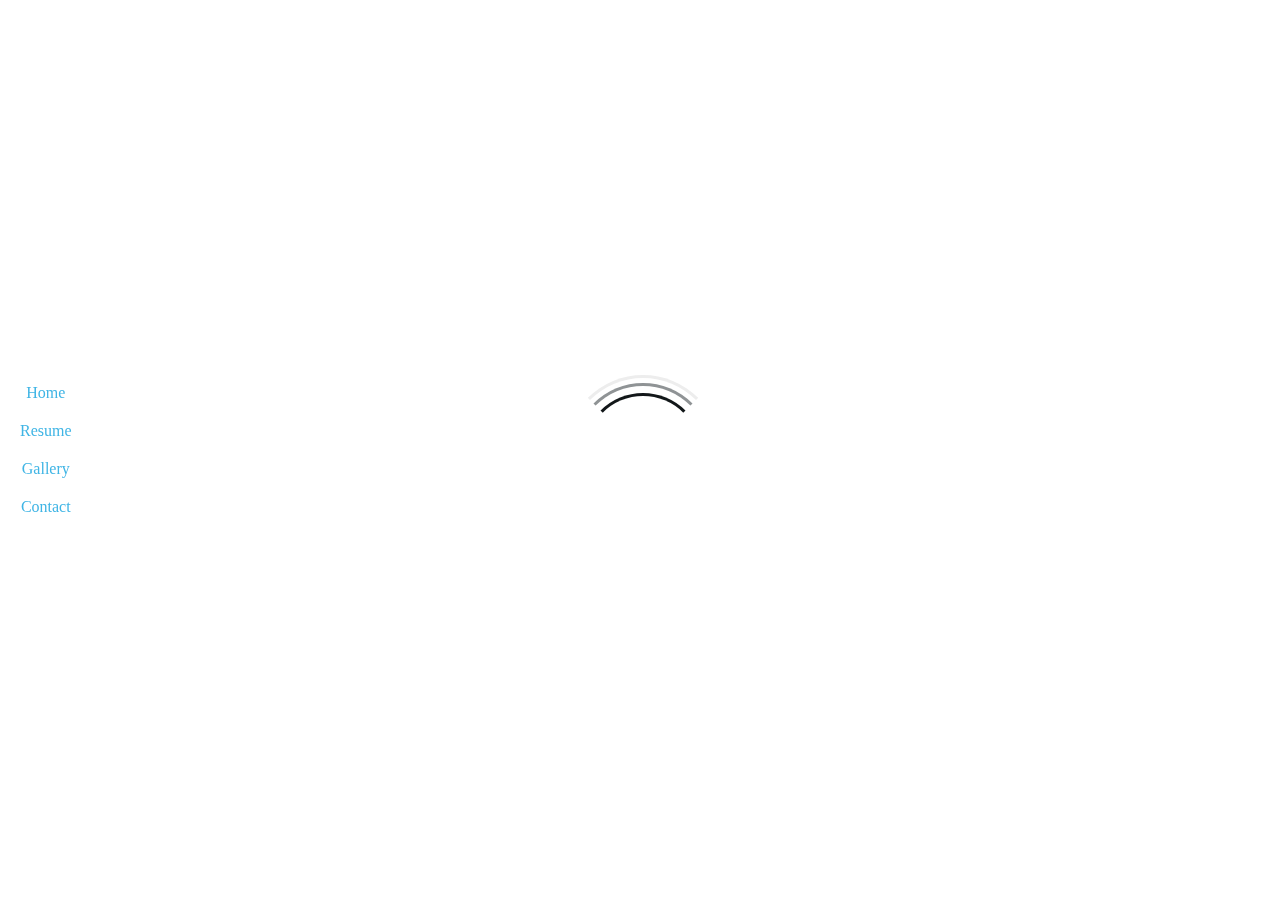
==== beta/index.html @ 6c9d30f5 "Beta Site Added" ====
<html>

<head>
    <title>Zipbug Development</title>
    <link rel="stylesheet" href="css/main.css">
    
</head>

<body>
    <div id="loader-wrapper">
        <div id="loader"></div>

        <div class="loader-section section-left"></div>
        <div class="loader-section section-right"></div>

    </div>
    <nav>
        <a href="#main" data-id="main">Home</a>
        <a href="#resume" data-id="resume">Resume</a>
        <a href="#gallery" data-id="gallery">Gallery</a>
        <a href="#contact" data-id="contact">Contact</a>
    </nav>
    <div class="scroll-body">
        <section id="contact" name="contact">
            <form id="contact-form" action="#" method="post">
                <h2>Contact us</h2>
                <sub class="warning">* required</sub>
                <div class="input_area">
                    <input class="r_input" type="email" name="email">
                    <label class="required" for="email">Email*</label>
                </div>
                <div class="input_area">
                    <input class="r_input" type="text" name="name">
                    <label class="required" for="name">Name*</label>
                </div>
                <div class="input_area">
                    <input type="text" id="phone" name="phone">
                    <label for="phone">Phone Number</label>
                </div>
                <div class="input_area">
                    <textarea class="r_input" name="info" id="info" cols="30" rows="10"></textarea>
                    <label class="required" for="info">Message*</label>
                </div>
                <input class="submit" type="submit" value="Submit">
                <div class="response"></div>
            </form>
        </section>
        <section id="main" name="main">
            <div class="zipbug-shell"></div>
        </section>

        <section id="resume" name="resume">
            <div class="container clearfix">
                <div class="objective">
                    <img class="avatar noPrint lazy fade-in" alt="Me as a little avitar" data-src="images/avatar.png" src="images/avatar.png">
                    <h2>Eric Evans</h2>
                    <hr class="frontEnd">
                </div>
                <div class="half">
                    <div class="resumeIcon experienceIcon"></div>
                    <h3>Professional Experience</h3>
                    <ul class="disc">
                        <li>
                            <h4>January 2015 - Current</h4>
                            <h5>Allen Communications : Front-End Developer</h5>
                            <ul>
                                <li>Create custom Learning solutions built to clients needs.</li>
                                <li>Build handlebars or react.js templates</li>
                                <li>Assist other developers in meeting deadlines.</li>
                                <li>Debug older software issues.</li>
                            </ul>
                        </li>
                        <li>
                            <h4>July 2014 - November 2014 --Contract</h4>
                            <h5>ThomasArts - Farmington : Front-End Developer</h5>
                            <ul>
                                <li>Create sites based off of PSD designs.</li>
                                <li>Maintain semantic code base</li>
                                <li>Create sites in Wordpress or Drupal</li>
                                <li>Work with team to meet deadlines</li>
                            </ul>
                        </li>
                        <li>
                            <h4>Februarry 2014 - July 2014 --Contract</h4>
                            <h5>Equitable Life and Casualty- Salt Lake City : Front-End Developer</h5>
                            <ul>
                                <li>Created Basic CMS</li>
                                <li>Maintain semantic code base</li>
                                <li>Designed responsive template for future sites</li>
                            </ul>
                        </li>
                        <li>
                            <h4>August 2012 -February 2014</h4>
                            <h5>RANLife Home Loans - SLC : Designer/ Developer</h5>
                            <ul>
                                <li>Created all image content</li>
                                <li>Designed/ maintained new web content</li>
                                <li>Created and developed design for all sites</li>
                            </ul>
                        </li>

                    </ul>
                    <div class="resumeIcon recreationIcon"></div>
                    <h3>Recreation</h3>
                    <img class="recreationImg lazy" alt="I game on the weekends, I'm not good but I enjoy it." src="images/recreation.png" data-src="images/recreation.png">
                </div>
                <div class="half">
                    <div class="resumeIcon skillsIcon"></div>
                    <h3>Skills</h3>
                    <ul class="disc">
                        <li>
                            <h4>CMS - Wordpress, Drupal <br class="phoneShow"><span class="toGo">..</span><span class="feelGood">........</span></h4>
                        </li>
                        <br class="phoneShow">
                        <li>
                            <h4>HTML, CSS, SCSS <br class="phoneShow"><span class="toGo">..</span><span class="feelGood">........</span></h4>
                        </li>
                        <br class="phoneShow">
                        <li>
                            <h4>jQuery, Javascript <br class="phoneShow"><span class="toGo">...</span><span class="feelGood">.......</span></h4>
                        </li>
                        <br class="phoneShow">
                        <li>
                            <h4>PHP, Bash, Coldfusion <br class="phoneShow"><span class="toGo">.....</span><span class="feelGood">.....</span></h4>
                        </li>
                        <br class="phoneShow">
                        <li>
                            <h4>Responsive Development <br class="phoneShow"><span class="toGo">.</span><span class="feelGood">.........</span></h4>
                        </li>
                        <br class="phoneShow">
                        <li>
                            <h4>Databases <br class="phoneShow"><span class="toGo">......</span><span class="feelGood">....</span></h4>
                            <p>SQL Server, MySQL</p>
                        </li>
                        <br class="phoneShow">
                        <li>
                            <h4>Adobe Creative Suite <br class="phoneShow"><span class="toGo">...</span><span class="feelGood">.......</span></h4>
                            <p>Photoshop, Illustrator,
                                <br>Dreamweaver, InDesign</p>
                        </li>
                        <br class="phoneShow">
                        <li>
                            <h4>Leaning New Languages <br class="phoneShow"><span class="toGo">...</span><span class="feelGood">.......</span></h4>
                        </li>
                        <br class="phoneShow">
                        <li>
                            <h4>Programming Methods <br class="phoneShow"><span class="toGo">...</span><span class="feelGood">.......</span></h4>
                            <p>Waterfall, Agile, Scrum</p>
                        </li>
                    </ul>
                    <div class="resumeIcon educationIcon"></div>
                    <h3>Education</h3>
                    <ul class="disc">
                        <li>
                            <h4>2011-2014</h4>
                            <h5>Salt Lake Community College</h5>
                            <p>Visual Art/ Graphic Design</p>
                        </li>
                        <li>
                            <h4>2012</h4>
                            <h5>O'Reilly School Of Technology</h5>
                            <p>Introduction to PHP
                                <br>Modern JavaScript Certification.
                                <br>System Administration 1 - Bash Programming</p>
                        </li>
                        <li>
                            <h4>2007 - 2008</h4>
                            <h5>Academy of Information Techonlogy</h5>
                            <p>Specializing in 3-D Animation</p>
                        </li>
                    </ul>
                </div>
            </div>
        </section>
        <section id="gallery" name="gallery">
            <div class="container clearfix">
                <div class="hexagon">
                    <div class="hexagon-container">
                        <div class="portfolio-img"><img class="lazy fade-in" data-src="images/portfolio/allencomm.jpg" src="images/portfolio/allencomm.jpg" alt="Allen Communications"></div>
                        <a class="portfolio-link" target="_blank" href="http://www.allencomm.com/"></a>
                        <div class="description">
                            <h3 class="gallery-title">AllenComm</h3>
                            <p> This was a joint rebuild of the Allen Communications site. I worked alongside Jibe Media to rebuild the site. We were able to reduce the page load from 10 seconds to just over one second. We were also able to improve the mobile experience which made the jump rates drop significantly.</p>
                        </div>
                    </div>
                </div>
                <div class="hexagon">
                    <div class="hexagon-container">
                        <div class="portfolio-img"><img class="lazy fade-in" data-src="images/portfolio/zeke_a.jpg" src="images/portfolio/zeke_a.jpg" alt="Ezekiel Garff"></div>
                        <a class="portfolio-link" target="_blank" href="http://ezekielgarff.com/"></a>
                        <div class="description">
                            <h3 class="gallery-title">Ezekiel Garff</h3>
                            <p> An extremely difficult build, this was completely buit-in WordPress and included many moving parts, parallax effects, flickering lights, movies and many high-resolution images. Unfortunately a full-size screen shot is impossible due to the parallax effect.</p>
                        </div>
                    </div>
                </div>
                <div class="hexagon">
                    <div class="hexagon-container">
                        <div class="portfolio-img"><img class="lazy fade-in" data-src="images/portfolio/kornerstone.jpg" src="images/portfolio/kornerstone.jpg" alt="Ken Garff Kornerstone"></div>
                        <a class="portfolio-link" target="_blank" href="http://www.kornerstoneadmin.com/"></a>
                        <div class="description">
                            <h3 class="gallery-title">Ken Garff Kornerstone</h3>
                            <p>This was a custom WordPress build for the Ken Garff's KornerStone Administrative Services project..</p>
                        </div>
                    </div>
                </div>
                <div class="hexagon">
                    <div class="hexagon-container">
                        <div class="portfolio-img"><img class="lazy fade-in" data-src="images/portfolio/hive.jpg" src="images/portfolio/hive.jpg" alt="Hive Connected"></div>
                        <a class="portfolio-link" target="_blank" href="http://hiveconnected.com/home/"></a>
                        <div class="description">
                            <h3 class="gallery-title">Hive Connected</h3>
                            <p>I was contacted to optimize the site for faster load times. I was able to decrease the load time of each page from over 6 seconds to less than 2 across the board. New images have been uploaded and many changes have been made, current load times may be different from those stated.</p>
                        </div>
                    </div>
                </div>
                <div class="hexagon">
                    <div class="hexagon-container">
                        <div class="portfolio-img"><img class="lazy fade-in" data-src="images/portfolio/IWM_A.jpg" src="images/portfolio/IWM_A.jpg" alt="Integrated Welfare Management"></div>
                        <a class="portfolio-link" target="_blank" href="http://dev.ctevisions.com/iwm/"></a>
                        <div class="description">
                            <h3 class="gallery-title">Integrated Welfare Management</h3>
                            <p> I was contracted to build a responsive landing page for IWM (Integrated Welfare Management). The design for the desktop view was delivered, but not the mobile versions. I adapted the given design to fit across all devices.</p>
                        </div>
                    </div>
                </div>
                <div class="hexagon">
                    <div class="hexagon-container">
                        <div class="portfolio-img"><img class="lazy fade-in" data-src="images/portfolio/vaMoms_A.jpg" src="images/portfolio/vaMoms_A.jpg" alt="Veteran Mothers Association"></div>
                        <a class="portfolio-link" target="_blank" href="http://www.veteranmothers.org/"></a>
                        <div class="description">
                            <h3 class="gallery-title">Veteran Mothers Association</h3>
                            <p>This was a custom WordPress build for the Utah veteran mothers, they were a pleasure to work with and it was a great project.</p>
                        </div>
                    </div>
                </div>
                <div class="hexagon">
                    <div class="hexagon-container">
                        <div class="portfolio-img"><img class="lazy fade-in" data-src="images/portfolio/getFeds_A.jpg" src="images/portfolio/getFeds_A.jpg" alt="Aetna Get Feds Mail Campaign"></div>
                        <a class="portfolio-link" target="_blank" href="http://www.aetnafeds.com/tools.php"></a>
                        <div class="description">
                            <h3 class="gallery-title">Aetna Get Feds Mail Campaign</h3>
                            <p>Created as a landing page for Aetna's mail campaign; I was the Front-End developer for the page.</p>
                        </div>
                    </div>
                </div>

                <div class="hexagon">
                    <div class="hexagon-container">
                        <div class="portfolio-img"><img class="lazy fade-in" data-src="images/portfolio/mhbp_A.jpg" src="images/portfolio/mhbp_A.jpg" alt="Aetna Mail Handlers"></div>
                        <!--                        <a class="portfolio-link"  target="_blank" href=""></a>-->
                        <div class="description">
                            <h3 class="gallery-title">Aetna Mail Handlers</h3>
                            <p>A interesting landing page with quite a bit of variables, this page was a custom email landing page for Aetna.</p>
                        </div>
                    </div>
                </div>
                <div class="hexagon">
                    <div class="hexagon-container">
                        <div class="portfolio-img"><img class="lazy fade-in" data-src="images/portfolio/pbAddicts_a.jpg" src="images/portfolio/pbAddicts_a.jpg" alt="Paintball Addicts"></div>
                        <a class="portfolio-link" target="_blank" href="http://dev.ctevisions.com/pbaddicts/"></a>
                        <div class="description">
                            <h3 class="gallery-title">Paintball Addicts</h3>
                            <p>I was contracted to rebuild Paintball Addicts WordPress theme to suit their needs. But they never implemented the new theme.</p>
                        </div>
                    </div>
                </div>
                <div class="hexagon">
                    <div class="hexagon-container">
                        <div class="portfolio-img"><img class="lazy fade-in" data-src="images/portfolio/redbeards.jpg" src="images/portfolio/redbeards.jpg" alt="Redbeards"></div>
                        <a class="portfolio-link" target="_blank" href="http://dev.ctevisions.com/redbeard/"></a>
                        <div class="description">
                            <h3 class="gallery-title">Redbeards</h3>
                            <p>Another custom WordPress build, this one was a theme that they bought but didn't have most of the functionality they were looking for so I was contacted to help get the site to where it needed to be.</p>
                        </div>
                    </div>
                </div>
                <div class="hexagon">
                    <div class="hexagon-container">
                        <div class="portfolio-img"><img class="lazy fade-in" data-src="images/portfolio/equitable_desktop.jpg" src="images/portfolio/equitable_desktop.jpg" alt="Equitable"></div>
                        <!--                        <a class="portfolio-link"  target="_blank" href=""></a>-->
                        <div class="description">
                            <h3 class="gallery-title">Equitable</h3>
                            <p> I was contracted to design and develop a responsive CMS for equitable. This was tricky because the back-end was created in Cold-Fusion. I learned Cold-Fusion in order to help with development and better understand the functionality.</p>
                        </div>
                    </div>
                </div>
                <div class="hexagon">
                    <div class="hexagon-container">
                        <div class="portfolio-img"><img class="lazy fade-in" data-src="images/portfolio/equitable_tablet.jpg" src="images/portfolio/equitable_tablet.jpg" alt="Equitable Tablet"></div>
                        <!--                        <a class="portfolio-link"  target="_blank" href=""></a>-->
                        <div class="description">
                            <h3 class="gallery-title">Equitable Tablet</h3>
                            <p>The tablet version of the site, for more images check out my Behance portfolio</p>
                        </div>
                    </div>
                </div>

                <div class="hexagon">
                    <div class="hexagon-container">
                        <div class="portfolio-img"><img class="lazy fade-in" data-src="images/portfolio/runningman_A.jpg" src="images/portfolio/runningman_A.jpg" alt="Runningman Dashboard"></div>
                        <!--                        <a class="portfolio-link"  target="_blank" href=""></a>-->
                        <div class="description">
                            <h3 class="gallery-title">Runningman Dashboard</h3>
                            <p>This was the first real site I designed and developed. This one was difficult because the company had a very specific look they had for years and wanted a combination of the old and the new.</p>
                        </div>
                    </div>
                </div>
                <div class="hexagon">
                    <div class="hexagon-container">
                        <div class="portfolio-img"><img class="lazy fade-in" data-src="images/portfolio/RM_mobile_A.jpg" src="images/portfolio/RM_mobile_A.jpg" alt="Concept Mobile App"></div>
                        <!--                        <a class="portfolio-link"  target="_blank" href=""></a>-->
                        <div class="description">
                            <h3 class="gallery-title">Concept Mobile App</h3>
                            <p>This was a design I made for a mobile application a few years back that never came to fruition. </p>
                        </div>
                    </div>
                </div>

            </div>
        </section>

    </div>
    <script src="https://cdnjs.cloudflare.com/ajax/libs/jquery/3.1.0/jquery.min.js"></script>
    <script src="js/snap.svg-min.js"></script>
    <script src="js/main.js"></script>
</body>

</html>
---- beta/css/main.css ----
html,
body {
  background-image: url("/images/backgrounds/dark_mosaic.png");
  height: 100%;
  width: 100%;
  padding: 0;
  margin: 0;
  overflow: auto; }

.scroll-body {
  height: 100%;
  width: 100%;
  overflow: hidden; }

nav {
  position: fixed;
  left: 20px;
  top: 50%;
  transform: translateY(-50%);
  display: inline-block;
  z-index: 999; }
  nav a {
    display: block;
    margin: 20px 0;
    text-align: center;
    color: #40B5E5;
    text-decoration: none; }

section {
  height: 100vh;
  width: 100vw;
  position: relative;
  display: inline-block;
  overflow: auto; }
  section:not(#gallery) {
    margin-left: 100%; }
    section:not(#gallery)#resume {
      margin-left: 200%; }
  section#gallery {
    margin-right: 100%;
    margin-top: -100vh; }

.bottom-content {
  width: 300vw;
  height: 100%;
  display: block; }
  .bottom-content:after {
    content: "";
    padding: 1px;
    clear: both; }

#main .zipbug-shell {
  margin: auto;
  width: 80%;
  max-width: 800px; }
#main #zipbug {
  height: 100%;
  max-width: 100%; }
  #main #zipbug .st0 {
    opacity: 0.67;
    fill: #121719;
    stroke: #8F9395;
    stroke-miterlimit: 10;
    enable-background: new; }
  #main #zipbug .st1 {
    fill: #121719;
    stroke: #8F9395;
    stroke-miterlimit: 10; }

#resume {
  color: #fff; }
  #resume .container {
    max-width: 1200px;
    margin: auto; }
  #resume .resumeIcon {
    width: 52px;
    height: 50px;
    margin: 20px auto 5px auto; }
  #resume .objectiveIcon {
    background: url(../images/icons.png) -55px 0; }
  #resume .experienceIcon {
    background: url(../images/icons.png) -158px 0; }
  #resume .recreationIcon {
    margin-top: 60px;
    background: url(../images/icons.png) -2px 0; }
  #resume .skillsIcon {
    background: url(../images/icons.png) -210px 0; }
  #resume .educationIcon {
    margin-top: 180px;
    background: url(../images/icons.png) -106px 0; }
  #resume .feelGood {
    float: right;
    position: relative;
    top: -12px;
    font-size: 50px;
    line-height: 18px;
    color: #2790ba;
    font-family: serif; }
  #resume .toGo {
    float: right;
    position: relative;
    top: -12px;
    font-size: 50px;
    line-height: 18px;
    color: #c3c3c3;
    font-family: serif; }
  #resume .recreationImg {
    width: 80%;
    margin-left: 60px;
    margin-top: 20px; }
  #resume .avatar {
    width: 120px;
    margin: auto; }
  #resume hr.frontEnd {
    background: #2D90BA;
    color: #181818;
    height: 2px;
    margin: 10px auto;
    padding: 0;
    width: 350px;
    text-align: center; }
    #resume hr.frontEnd::after {
      background: #DBDBDB;
      display: inline-block;
      content: "Front-End Developer";
      font-family: "latothin";
      font-size: 1.8em;
      font-weight: 100;
      padding: 0 0.35em;
      position: relative;
      top: -0.35em; }
  #resume .headerInfo h2 {
    width: 250px;
    font-size: 52px;
    margin-left: 60px; }
  #resume .objective {
    margin: 0 0 80px 0;
    text-align: center; }
    #resume .objective h2 {
      font-family: 'latobold';
      font-size: 2em; }
  #resume h3 {
    color: #14212a;
    text-align: center;
    opacity: 0.6;
    margin-bottom: 15px;
    font-size: 1.5em; }
  #resume .download {
    text-align: center;
    margin: 10px 0 80px 0; }
    #resume .download .btn {
      color: #14212a;
      border-color: #14212a; }
      #resume .download .btn:hover {
        color: #2b495d;
        border-color: #2b495d; }

/* Gallery */
#gallery {
  position: relative; }
  #gallery h2 {
    color: #dbdbdb;
    text-align: center;
    font-size: 2.2em;
    font-weight: 100; }
  #gallery .gallery-description {
    text-align: center;
    color: #ededed; }
    #gallery .gallery-description .button-link {
      height: 40px;
      width: 40px;
      position: relative;
      top: 15px; }
  #gallery span:nth-of-type(odd) {
    width: 174px;
    margin-right: 2px; }
  #gallery .hexagon {
    position: relative;
    float: left;
    overflow: hidden;
    visibility: hidden;
    -webkit-transform: rotate(-60deg) skewY(30deg);
    -ms-transform: rotate(-60deg) skewY(30deg);
    transform: rotate(-60deg) skewY(30deg); }
    #gallery .hexagon .hexagon-container {
      position: absolute;
      top: 0;
      left: 0;
      bottom: 0;
      right: 0;
      width: 100%;
      height: 100%;
      text-align: center;
      color: #fff;
      cursor: default;
      overflow: hidden;
      visibility: visible;
      -webkit-transform: skewY(-30deg) rotate(60deg);
      -ms-transform: skewY(-30deg) rotate(60deg);
      transform: skewY(-30deg) rotate(60deg);
      pointer-events: initial;
      border: px solid #40B5E5;
      border-top: 0 !important;
      border-bottom: 0 !important;
      background-color: rgba(0, 0, 0, 0.65); }
      #gallery .hexagon .hexagon-container:before, #gallery .hexagon .hexagon-container:after {
        content: "";
        pointer-events: none;
        position: absolute;
        height: 173.21px;
        width: 150px;
        -webkit-transform: rotate(-60deg) skewY(30deg);
        -ms-transform: rotate(-60deg) skewY(30deg);
        transform: rotate(-60deg) skewY(30deg); }
      #gallery .hexagon .hexagon-container:before {
        border-left: px solid #40B5E5;
        border-bottom: px solid #40B5E5;
        bottom: 0;
        left: -1px; }
      #gallery .hexagon .hexagon-container:after {
        border-right: px solid #40B5E5;
        border-top: px solid #40B5E5;
        top: 0;
        right: -1px; }
    #gallery .hexagon:last-child {
      margin-bottom: 20px; }
    #gallery .hexagon:hover .description {
      opacity: 0; }
    #gallery .hexagon:hover .portfolio-link {
      opacity: 1; }
  #gallery .description {
    position: absolute;
    top: 0;
    left: 0;
    height: 100%;
    width: 100%;
    background-color: rgba(0, 0, 0, 0.85);
    transition: all 0.3s ease; }
    #gallery .description p {
      width: 80%;
      margin: auto; }
  #gallery .gallery-title {
    margin-top: 50px; }
  #gallery .portfolio-link {
    background-image: url(../images/link.png);
    background-size: 72px 72px;
    background-repeat: no-repeat;
    background-position: center center;
    cursor: pointer;
    opacity: 0;
    position: absolute;
    top: 0;
    left: 0;
    height: 100%;
    width: 100%;
    transition: 0.3s ease;
    z-index: 88; }
  #gallery .portfolio-img {
    width: 100%;
    height: 100%;
    position: relative; }
    #gallery .portfolio-img img {
      position: absolute;
      left: 50%;
      height: 100%;
      transform: translateX(-50%); }

/*-------------Grid-------------*/
.container {
  width: 100%;
  max-width: 1416px;
  margin: auto; }

.clearfix:after {
  content: "";
  padding: 1px;
  clear: both; }

.phoneShow {
  display: block; }

@media screen and (min-width: 200px) {
  .container {
    max-width: 250px; }

  .hexagon {
    width: 250px;
    min-height: 287.5px;
    margin: 10px 3px 10px 0px; }
    .hexagon .description {
      padding-top: 30px; }

  .title {
    bottom: 20px; }
    .title h1 {
      font-size: 2em; } }
.half {
  width: 80%;
  margin: auto; }

/* Landscape */
@media only screen and (min-device-width: 320px) and (max-device-width: 480px) and (-webkit-min-device-pixel-ratio: 2) and (orientation: landscape) {
  .z_logo {
    width: 40px; } }
@media only screen and (min-device-width: 320px) and (max-device-width: 568px) and (-webkit-min-device-pixel-ratio: 2) and (orientation: landscape) {
  .z_logo {
    width: 40px; } }
@media only screen and (min-device-width: 375px) and (max-device-width: 667px) and (-webkit-min-device-pixel-ratio: 2) and (orientation: landscape) {
  .z_logo {
    width: 40px; } }
@media screen and (min-width: 375px) {
  .title {
    bottom: 20%; } }
@media screen and (min-width: 405px) {
  .container {
    max-width: 382px; }

  .hexagon {
    margin-top: 0px;
    margin-bottom: -69px; }
    .hexagon:nth-child(n) {
      margin-left: 0px; }
    .hexagon:nth-child(even) {
      margin-left: 127px; } }
@media screen and (min-width: 545px) {
  .container {
    max-width: 508px; }

  .hexagon:nth-child(n) {
    margin-left: 0px; }
  .hexagon:nth-child(3n) {
    margin-left: 127px; } }
@media screen and (min-width: 755px) {
  .container {
    max-width: 532px; }

  .hexagon {
    width: 350px;
    min-height: 404.5px;
    margin-bottom: -96px;
    margin-right: 4px; }
    .hexagon .description {
      padding-top: 50px; }
    .hexagon:nth-child(n) {
      margin-left: 0; }
    .hexagon:nth-child(even) {
      margin-left: 176px; } }
@media screen and (min-width: 768px) {
  .title {
    bottom: 20%; }
    .title h1 {
      font-size: 4em; } }
@media screen and (min-width: 805px) {
  .container {
    max-width: 711px; }

  .hexagon:nth-child(n) {
    margin-left: 0; }
  .hexagon:nth-child(3n) {
    margin-left: 176px; }

  .half {
    width: 49%;
    float: left;
    padding-bottom: 50px; }

  .phoneShow {
    display: none; } }
@media screen and (min-width: 905px) {
  .container {
    max-width: 885px; }

  .hexagon:nth-child(n) {
    margin-left: 0; }
  .hexagon:nth-child(3), .hexagon:nth-child(7), .hexagon:nth-child(11) {
    margin-left: 176px; } }
@media screen and (min-width: 935px) {
  .title h1 {
    font-size: 4em; } }
@media screen and (min-width: 1255px) {
  .container {
    max-width: 1238px; }

  .hexagon:nth-child(n) {
    margin-left: 0; }
  .hexagon:nth-child(4), .hexagon:nth-child(10) {
    margin-left: 176px; }

  .title h1 {
    font-size: 6em; } }
@media screen and (min-width: 1455px) {
  .container {
    max-width: 1416px; }

  .hexagon:nth-child(n) {
    margin-left: 0; }
  .hexagon:nth-child(5), .hexagon:nth-child(12) {
    margin-left: 176px; } }
/*-------------Animations-------------*/
.s-width {
  -webkit-animation: updateWidth 2s forwards;
  animation: updateWidth 2s forwards;
  -webkit-transform-origin: center;
  -ms-transform-origin: center;
  transform-origin: center; }

.slide-left .s2,
.slide-left .s3 {
  -webkit-animation: slideLeft 1.5s forwards;
  animation: slideLeft 1.5s forwards; }

.slide-right .s2,
.slide-right .s3 {
  -webkit-animation: slideRight 1.5s forwards;
  animation: slideRight 1.5s forwards; }

.fade-in {
  -webkit-animation: fadein 4s forwards;
  animation: fadein 4s forwards; }

.fade-in-fast {
  -webkit-animation: fadein 1s forwards;
  animation: fadein 1s forwards; }

@-webkit-keyframes fadein {
  from {
    opacity: 0; }
  to {
    opacity: 1; } }
@keyframes fadein {
  from {
    opacity: 0; }
  to {
    opacity: 1; } }
@-webkit-keyframes slideLeft {
  from {
    -webkit-transform: translateX(9999px);
    transform: translateX(9999px); }
  to {
    -webkit-transform: translateX(0);
    transform: translateX(0); } }
@keyframes slideLeft {
  from {
    -webkit-transform: translateX(9999px);
    transform: translateX(9999px); }
  to {
    -webkit-transform: translateX(0);
    transform: translateX(0); } }
@-webkit-keyframes slideRight {
  from {
    -webkit-transform: translateX(-9999px);
    transform: translateX(-9999px); }
  to {
    -webkit-transform: translateX(0);
    transform: translateX(0); } }
@keyframes slideRight {
  from {
    -webkit-transform: translateX(-9999px);
    transform: translateX(-9999px); }
  to {
    -webkit-transform: translateX(0);
    transform: translateX(0); } }
@-webkit-keyframes updateWidth {
  from {
    -webkit-transform: scaleX(0);
    transform: scaleX(0);
    opacity: 0; }
  to {
    opacity: 1;
    -webkit-transform: scaleX(1);
    transform: scaleX(1); } }
@keyframes updateWidth {
  from {
    -webkit-transform: scaleX(0);
    transform: scaleX(0);
    opacity: 0; }
  to {
    opacity: 1;
    -webkit-transform: scaleX(1);
    transform: scaleX(1); } }
#loader-wrapper {
  position: fixed;
  top: 0;
  left: 0;
  width: 100%;
  height: 100%;
  z-index: 1000; }

#loader {
  display: block;
  position: relative;
  left: 50%;
  top: 50%;
  width: 150px;
  height: 150px;
  margin: -75px 0 0 -75px;
  border-radius: 50%;
  border: 3px solid transparent;
  border-top-color: #ededed;
  -webkit-animation: spin 2s linear infinite;
  /* Chrome, Opera 15+, Safari 5+ */
  animation: spin 2s linear infinite;
  /* Chrome, Firefox 16+, IE 10+, Opera */
  z-index: 1001; }

#loader:before {
  content: "";
  position: absolute;
  top: 5px;
  left: 5px;
  right: 5px;
  bottom: 5px;
  border-radius: 50%;
  border: 3px solid transparent;
  border-top-color: #8F9395;
  -webkit-animation: spin 3s linear infinite;
  /* Chrome, Opera 15+, Safari 5+ */
  animation: spin 3s linear infinite;
  /* Chrome, Firefox 16+, IE 10+, Opera */ }

#loader:after {
  content: "";
  position: absolute;
  top: 15px;
  left: 15px;
  right: 15px;
  bottom: 15px;
  border-radius: 50%;
  border: 3px solid transparent;
  border-top-color: #121719;
  -webkit-animation: spin 1.5s linear infinite;
  /* Chrome, Opera 15+, Safari 5+ */
  animation: spin 1.5s linear infinite;
  /* Chrome, Firefox 16+, IE 10+, Opera */ }

@-webkit-keyframes spin {
  0% {
    -webkit-transform: rotate(0deg);
    /* Chrome, Opera 15+, Safari 3.1+ */
    -ms-transform: rotate(0deg);
    /* IE 9 */
    transform: rotate(0deg);
    /* Firefox 16+, IE 10+, Opera */ }
  100% {
    -webkit-transform: rotate(360deg);
    /* Chrome, Opera 15+, Safari 3.1+ */
    -ms-transform: rotate(360deg);
    /* IE 9 */
    transform: rotate(360deg);
    /* Firefox 16+, IE 10+, Opera */ } }
@keyframes spin {
  0% {
    -webkit-transform: rotate(0deg);
    /* Chrome, Opera 15+, Safari 3.1+ */
    -ms-transform: rotate(0deg);
    /* IE 9 */
    transform: rotate(0deg);
    /* Firefox 16+, IE 10+, Opera */ }
  100% {
    -webkit-transform: rotate(360deg);
    /* Chrome, Opera 15+, Safari 3.1+ */
    -ms-transform: rotate(360deg);
    /* IE 9 */
    transform: rotate(360deg);
    /* Firefox 16+, IE 10+, Opera */ } }
#loader-wrapper .loader-section {
  position: fixed;
  top: 0;
  width: 50%;
  height: 100%;
  background-image: url("/images/backgrounds/dark_mosaic.png");
  z-index: 1000;
  -webkit-transform: translateX(0);
  /* Chrome, Opera 15+, Safari 3.1+ */
  -ms-transform: translateX(0);
  /* IE 9 */
  transform: translateX(0);
  /* Firefox 16+, IE 10+, Opera */ }

#loader-wrapper .loader-section.section-left {
  left: 0; }

#loader-wrapper .loader-section.section-right {
  right: 0; }

/* Loaded */
.loaded #loader-wrapper .loader-section.section-left {
  -webkit-transform: translateX(-100%);
  /* Chrome, Opera 15+, Safari 3.1+ */
  -ms-transform: translateX(-100%);
  /* IE 9 */
  transform: translateX(-100%);
  /* Firefox 16+, IE 10+, Opera */
  -webkit-transition: all 0.7s 0.3s cubic-bezier(0.645, 0.045, 0.355, 1);
  transition: all 0.7s 0.3s cubic-bezier(0.645, 0.045, 0.355, 1); }

.loaded #loader-wrapper .loader-section.section-right {
  -webkit-transform: translateX(100%);
  /* Chrome, Opera 15+, Safari 3.1+ */
  -ms-transform: translateX(100%);
  /* IE 9 */
  transform: translateX(100%);
  /* Firefox 16+, IE 10+, Opera */
  -webkit-transition: all 0.7s 0.3s cubic-bezier(0.645, 0.045, 0.355, 1);
  transition: all 0.7s 0.3s cubic-bezier(0.645, 0.045, 0.355, 1); }

.loaded #loader {
  opacity: 0;
  -webkit-transition: all 0.3s ease-out;
  transition: all 0.3s ease-out; }

.loaded #loader-wrapper {
  visibility: hidden;
  -webkit-transform: translateY(-100%);
  /* Chrome, Opera 15+, Safari 3.1+ */
  -ms-transform: translateY(-100%);
  /* IE 9 */
  transform: translateY(-100%);
  /* Firefox 16+, IE 10+, Opera */
  -webkit-transition: all 0.3s 1s ease-out;
  transition: all 0.3s 1s ease-out; }

/* JavaScript Turned Off */
.no-js #loader-wrapper {
  display: none; }

.no-js h1 {
  color: #222222; }

/*# sourceMappingURL=main.css.map */
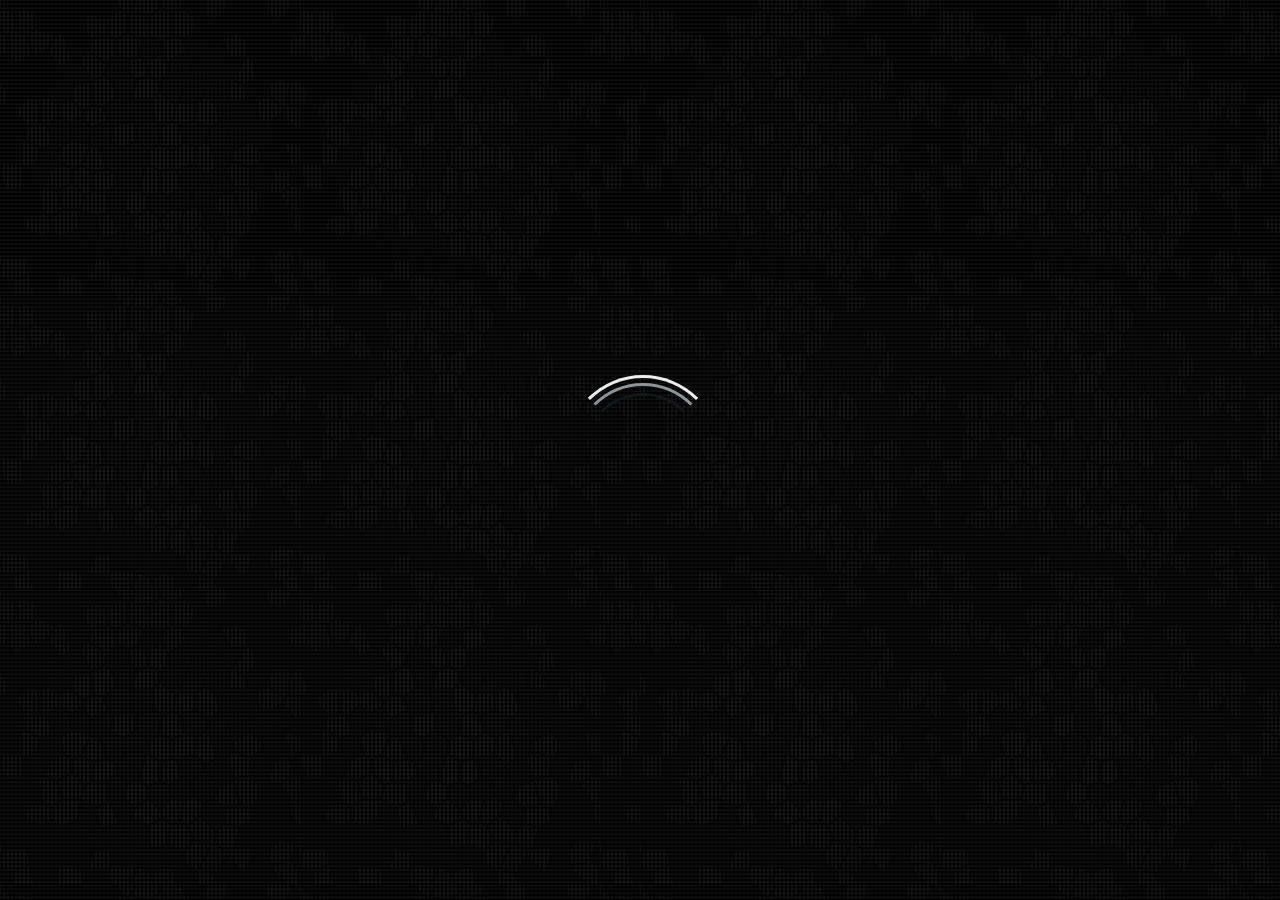
==== commit ab24cf1b: "pathing fixes" ====
--- a/beta/index.html
+++ b/beta/index.html
@@ -52,7 +52,7 @@
         <section id="resume" name="resume">
             <div class="container clearfix">
                 <div class="objective">
-                    <img class="avatar noPrint lazy fade-in" alt="Me as a little avitar" data-src="images/avatar.png" src="images/avatar.png">
+                    <img class="avatar noPrint lazy fade-in" alt="Me as a little avitar" data-src="/images/avatar.png" src="/images/avatar.png">
                     <h2>Eric Evans</h2>
                     <hr class="frontEnd">
                 </div>
@@ -102,7 +102,7 @@
                     </ul>
                     <div class="resumeIcon recreationIcon"></div>
                     <h3>Recreation</h3>
-                    <img class="recreationImg lazy" alt="I game on the weekends, I'm not good but I enjoy it." src="images/recreation.png" data-src="images/recreation.png">
+                    <img class="recreationImg lazy" alt="I game on the weekends, I'm not good but I enjoy it." src="/images/recreation.png" data-src="/images/recreation.png">
                 </div>
                 <div class="half">
                     <div class="resumeIcon skillsIcon"></div>
@@ -176,7 +176,7 @@
             <div class="container clearfix">
                 <div class="hexagon">
                     <div class="hexagon-container">
-                        <div class="portfolio-img"><img class="lazy fade-in" data-src="images/portfolio/allencomm.jpg" src="images/portfolio/allencomm.jpg" alt="Allen Communications"></div>
+                        <div class="portfolio-img"><img class="lazy fade-in" data-src="/images/portfolio/allencomm.jpg" src="/images/portfolio/allencomm.jpg" alt="Allen Communications"></div>
                         <a class="portfolio-link" target="_blank" href="http://www.allencomm.com/"></a>
                         <div class="description">
                             <h3 class="gallery-title">AllenComm</h3>
@@ -186,17 +186,17 @@
                 </div>
                 <div class="hexagon">
                     <div class="hexagon-container">
-                        <div class="portfolio-img"><img class="lazy fade-in" data-src="images/portfolio/zeke_a.jpg" src="images/portfolio/zeke_a.jpg" alt="Ezekiel Garff"></div>
+                        <div class="portfolio-img"><img class="lazy fade-in" data-src="/images/portfolio/zeke_a.jpg" src="/images/portfolio/zeke_a.jpg" alt="Ezekiel Garff"></div>
                         <a class="portfolio-link" target="_blank" href="http://ezekielgarff.com/"></a>
                         <div class="description">
                             <h3 class="gallery-title">Ezekiel Garff</h3>
-                            <p> An extremely difficult build, this was completely buit-in WordPress and included many moving parts, parallax effects, flickering lights, movies and many high-resolution images. Unfortunately a full-size screen shot is impossible due to the parallax effect.</p>
-                        </div>
-                    </div>
-                </div>
-                <div class="hexagon">
-                    <div class="hexagon-container">
-                        <div class="portfolio-img"><img class="lazy fade-in" data-src="images/portfolio/kornerstone.jpg" src="images/portfolio/kornerstone.jpg" alt="Ken Garff Kornerstone"></div>
+                            <p> An extremely difficult build, this was completely buit-in WordPress and included many moving parts, parallax effects, flickering lights, movies and many high-resolution /images. Unfortunately a full-size screen shot is impossible due to the parallax effect.</p>
+                        </div>
+                    </div>
+                </div>
+                <div class="hexagon">
+                    <div class="hexagon-container">
+                        <div class="portfolio-img"><img class="lazy fade-in" data-src="/images/portfolio/kornerstone.jpg" src="/images/portfolio/kornerstone.jpg" alt="Ken Garff Kornerstone"></div>
                         <a class="portfolio-link" target="_blank" href="http://www.kornerstoneadmin.com/"></a>
                         <div class="description">
                             <h3 class="gallery-title">Ken Garff Kornerstone</h3>
@@ -206,17 +206,17 @@
                 </div>
                 <div class="hexagon">
                     <div class="hexagon-container">
-                        <div class="portfolio-img"><img class="lazy fade-in" data-src="images/portfolio/hive.jpg" src="images/portfolio/hive.jpg" alt="Hive Connected"></div>
+                        <div class="portfolio-img"><img class="lazy fade-in" data-src="/images/portfolio/hive.jpg" src="/images/portfolio/hive.jpg" alt="Hive Connected"></div>
                         <a class="portfolio-link" target="_blank" href="http://hiveconnected.com/home/"></a>
                         <div class="description">
                             <h3 class="gallery-title">Hive Connected</h3>
-                            <p>I was contacted to optimize the site for faster load times. I was able to decrease the load time of each page from over 6 seconds to less than 2 across the board. New images have been uploaded and many changes have been made, current load times may be different from those stated.</p>
-                        </div>
-                    </div>
-                </div>
-                <div class="hexagon">
-                    <div class="hexagon-container">
-                        <div class="portfolio-img"><img class="lazy fade-in" data-src="images/portfolio/IWM_A.jpg" src="images/portfolio/IWM_A.jpg" alt="Integrated Welfare Management"></div>
+                            <p>I was contacted to optimize the site for faster load times. I was able to decrease the load time of each page from over 6 seconds to less than 2 across the board. New /images have been uploaded and many changes have been made, current load times may be different from those stated.</p>
+                        </div>
+                    </div>
+                </div>
+                <div class="hexagon">
+                    <div class="hexagon-container">
+                        <div class="portfolio-img"><img class="lazy fade-in" data-src="/images/portfolio/IWM_A.jpg" src="/images/portfolio/IWM_A.jpg" alt="Integrated Welfare Management"></div>
                         <a class="portfolio-link" target="_blank" href="http://dev.ctevisions.com/iwm/"></a>
                         <div class="description">
                             <h3 class="gallery-title">Integrated Welfare Management</h3>
@@ -226,7 +226,7 @@
                 </div>
                 <div class="hexagon">
                     <div class="hexagon-container">
-                        <div class="portfolio-img"><img class="lazy fade-in" data-src="images/portfolio/vaMoms_A.jpg" src="images/portfolio/vaMoms_A.jpg" alt="Veteran Mothers Association"></div>
+                        <div class="portfolio-img"><img class="lazy fade-in" data-src="/images/portfolio/vaMoms_A.jpg" src="/images/portfolio/vaMoms_A.jpg" alt="Veteran Mothers Association"></div>
                         <a class="portfolio-link" target="_blank" href="http://www.veteranmothers.org/"></a>
                         <div class="description">
                             <h3 class="gallery-title">Veteran Mothers Association</h3>
@@ -236,7 +236,7 @@
                 </div>
                 <div class="hexagon">
                     <div class="hexagon-container">
-                        <div class="portfolio-img"><img class="lazy fade-in" data-src="images/portfolio/getFeds_A.jpg" src="images/portfolio/getFeds_A.jpg" alt="Aetna Get Feds Mail Campaign"></div>
+                        <div class="portfolio-img"><img class="lazy fade-in" data-src="/images/portfolio/getFeds_A.jpg" src="/images/portfolio/getFeds_A.jpg" alt="Aetna Get Feds Mail Campaign"></div>
                         <a class="portfolio-link" target="_blank" href="http://www.aetnafeds.com/tools.php"></a>
                         <div class="description">
                             <h3 class="gallery-title">Aetna Get Feds Mail Campaign</h3>
@@ -247,7 +247,7 @@
 
                 <div class="hexagon">
                     <div class="hexagon-container">
-                        <div class="portfolio-img"><img class="lazy fade-in" data-src="images/portfolio/mhbp_A.jpg" src="images/portfolio/mhbp_A.jpg" alt="Aetna Mail Handlers"></div>
+                        <div class="portfolio-img"><img class="lazy fade-in" data-src="/images/portfolio/mhbp_A.jpg" src="/images/portfolio/mhbp_A.jpg" alt="Aetna Mail Handlers"></div>
                         <!--                        <a class="portfolio-link"  target="_blank" href=""></a>-->
                         <div class="description">
                             <h3 class="gallery-title">Aetna Mail Handlers</h3>
@@ -257,7 +257,7 @@
                 </div>
                 <div class="hexagon">
                     <div class="hexagon-container">
-                        <div class="portfolio-img"><img class="lazy fade-in" data-src="images/portfolio/pbAddicts_a.jpg" src="images/portfolio/pbAddicts_a.jpg" alt="Paintball Addicts"></div>
+                        <div class="portfolio-img"><img class="lazy fade-in" data-src="/images/portfolio/pbAddicts_a.jpg" src="/images/portfolio/pbAddicts_a.jpg" alt="Paintball Addicts"></div>
                         <a class="portfolio-link" target="_blank" href="http://dev.ctevisions.com/pbaddicts/"></a>
                         <div class="description">
                             <h3 class="gallery-title">Paintball Addicts</h3>
@@ -267,7 +267,7 @@
                 </div>
                 <div class="hexagon">
                     <div class="hexagon-container">
-                        <div class="portfolio-img"><img class="lazy fade-in" data-src="images/portfolio/redbeards.jpg" src="images/portfolio/redbeards.jpg" alt="Redbeards"></div>
+                        <div class="portfolio-img"><img class="lazy fade-in" data-src="/images/portfolio/redbeards.jpg" src="/images/portfolio/redbeards.jpg" alt="Redbeards"></div>
                         <a class="portfolio-link" target="_blank" href="http://dev.ctevisions.com/redbeard/"></a>
                         <div class="description">
                             <h3 class="gallery-title">Redbeards</h3>
@@ -277,7 +277,7 @@
                 </div>
                 <div class="hexagon">
                     <div class="hexagon-container">
-                        <div class="portfolio-img"><img class="lazy fade-in" data-src="images/portfolio/equitable_desktop.jpg" src="images/portfolio/equitable_desktop.jpg" alt="Equitable"></div>
+                        <div class="portfolio-img"><img class="lazy fade-in" data-src="/images/portfolio/equitable_desktop.jpg" src="/images/portfolio/equitable_desktop.jpg" alt="Equitable"></div>
                         <!--                        <a class="portfolio-link"  target="_blank" href=""></a>-->
                         <div class="description">
                             <h3 class="gallery-title">Equitable</h3>
@@ -287,18 +287,18 @@
                 </div>
                 <div class="hexagon">
                     <div class="hexagon-container">
-                        <div class="portfolio-img"><img class="lazy fade-in" data-src="images/portfolio/equitable_tablet.jpg" src="images/portfolio/equitable_tablet.jpg" alt="Equitable Tablet"></div>
+                        <div class="portfolio-img"><img class="lazy fade-in" data-src="/images/portfolio/equitable_tablet.jpg" src="/images/portfolio/equitable_tablet.jpg" alt="Equitable Tablet"></div>
                         <!--                        <a class="portfolio-link"  target="_blank" href=""></a>-->
                         <div class="description">
                             <h3 class="gallery-title">Equitable Tablet</h3>
-                            <p>The tablet version of the site, for more images check out my Behance portfolio</p>
-                        </div>
-                    </div>
-                </div>
-
-                <div class="hexagon">
-                    <div class="hexagon-container">
-                        <div class="portfolio-img"><img class="lazy fade-in" data-src="images/portfolio/runningman_A.jpg" src="images/portfolio/runningman_A.jpg" alt="Runningman Dashboard"></div>
+                            <p>The tablet version of the site, for more /images check out my Behance portfolio</p>
+                        </div>
+                    </div>
+                </div>
+
+                <div class="hexagon">
+                    <div class="hexagon-container">
+                        <div class="portfolio-img"><img class="lazy fade-in" data-src="/images/portfolio/runningman_A.jpg" src="/images/portfolio/runningman_A.jpg" alt="Runningman Dashboard"></div>
                         <!--                        <a class="portfolio-link"  target="_blank" href=""></a>-->
                         <div class="description">
                             <h3 class="gallery-title">Runningman Dashboard</h3>
@@ -308,7 +308,7 @@
                 </div>
                 <div class="hexagon">
                     <div class="hexagon-container">
-                        <div class="portfolio-img"><img class="lazy fade-in" data-src="images/portfolio/RM_mobile_A.jpg" src="images/portfolio/RM_mobile_A.jpg" alt="Concept Mobile App"></div>
+                        <div class="portfolio-img"><img class="lazy fade-in" data-src="/images/portfolio/RM_mobile_A.jpg" src="/images/portfolio/RM_mobile_A.jpg" alt="Concept Mobile App"></div>
                         <!--                        <a class="portfolio-link"  target="_blank" href=""></a>-->
                         <div class="description">
                             <h3 class="gallery-title">Concept Mobile App</h3>
--- a/beta/css/main.css
+++ b/beta/css/main.css
@@ -1,6 +1,6 @@
 html,
 body {
-  background-image: url("/images/backgrounds/dark_mosaic.png");
+  background-image: url("../images/backgrounds/dark_mosaic.png");
   height: 100%;
   width: 100%;
   padding: 0;
@@ -77,17 +77,17 @@
     height: 50px;
     margin: 20px auto 5px auto; }
   #resume .objectiveIcon {
-    background: url(../images/icons.png) -55px 0; }
+    background: url(/images/icons.png) -55px 0; }
   #resume .experienceIcon {
-    background: url(../images/icons.png) -158px 0; }
+    background: url(/images/icons.png) -158px 0; }
   #resume .recreationIcon {
     margin-top: 60px;
-    background: url(../images/icons.png) -2px 0; }
+    background: url(/images/icons.png) -2px 0; }
   #resume .skillsIcon {
-    background: url(../images/icons.png) -210px 0; }
+    background: url(/images/icons.png) -210px 0; }
   #resume .educationIcon {
     margin-top: 180px;
-    background: url(../images/icons.png) -106px 0; }
+    background: url(/images/icons.png) -106px 0; }
   #resume .feelGood {
     float: right;
     position: relative;
@@ -568,7 +568,7 @@
   top: 0;
   width: 50%;
   height: 100%;
-  background-image: url("/images/backgrounds/dark_mosaic.png");
+  background-image: url("..//images/backgrounds/dark_mosaic.png");
   z-index: 1000;
   -webkit-transform: translateX(0);
   /* Chrome, Opera 15+, Safari 3.1+ */
